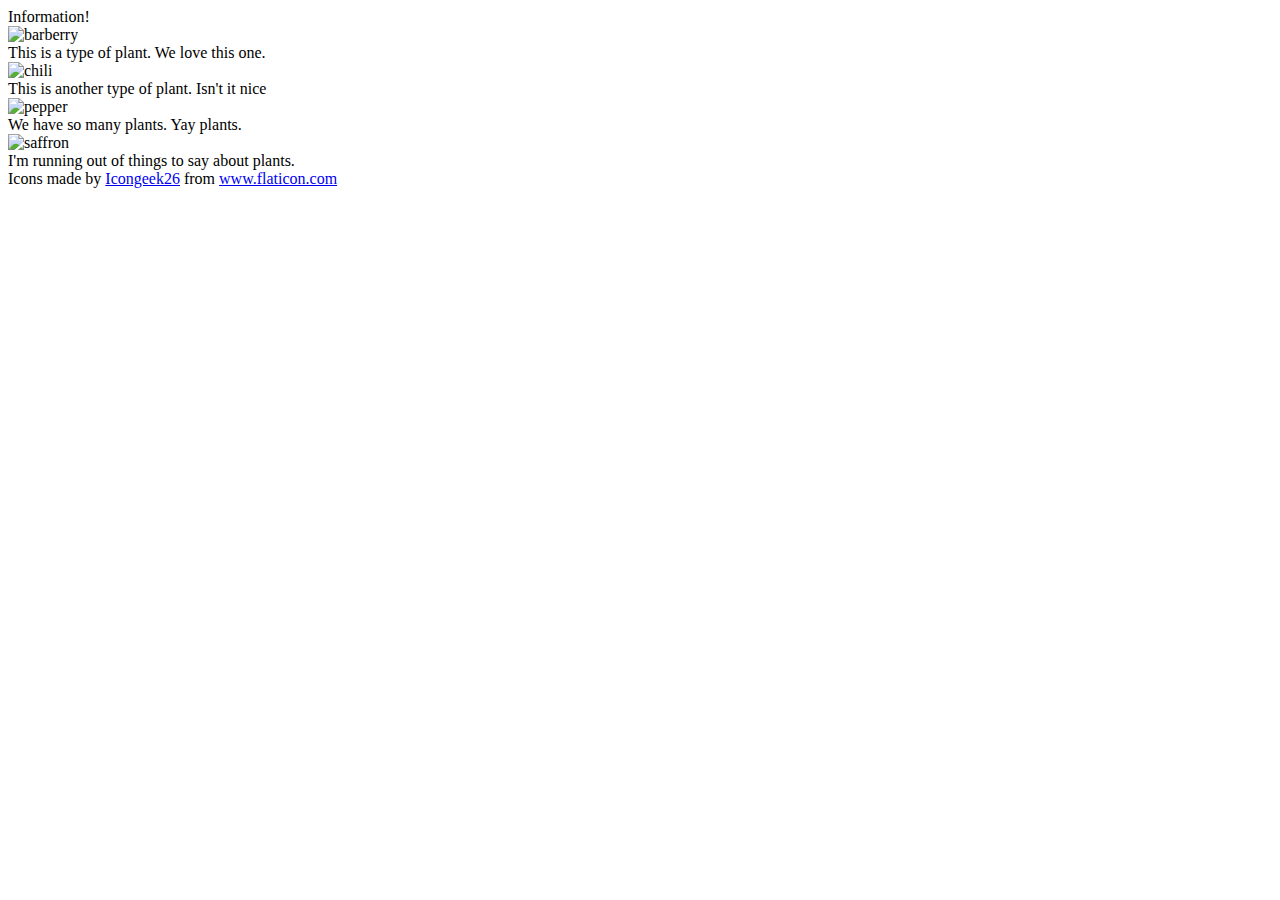
==== flex/04-flex-information/index.html @ 88c2f58f "Add containers to html" ====
<!DOCTYPE html>
<html lang="en">
  <head>
    <meta charset="UTF-8">
    <meta http-equiv="X-UA-Compatible" content="IE=edge">
    <meta name="viewport" content="width=device-width, initial-scale=1.0">
    <title>Information</title>
    <link rel="stylesheet" href="style.css">
  </head>
  <body>
    
    <div class="title">Information!</div>
    <div class="container">
      <div class="item">
        <img src="./images/barberry.png" alt="barberry">
        <div class="text">This is a type of plant. We love this one.</div>
      </div>
      <div class="item2">    
        <img src="./images/chilli.png" alt="chili">
        <div class="text">This is another type of plant. Isn't it nice</div>
      </div>
      <div class="item3">
        <img src="./images/pepper.png" alt="pepper">
        <div class="text">We have so many plants. Yay plants.</div>
      </div>
      <div class="item4">
        <img src="./images/saffron.png" alt="saffron">
        <div class="text">I'm running out of things to say about plants.</div>
      </div>
    </div>    
    <!-- disregard this section, it's here to give attribution to the creator of these icons -->
    <div class="footer">
      <div>Icons made by <a href="https://www.flaticon.com/authors/icongeek26" title="Icongeek26">Icongeek26</a> from <a href="https://www.flaticon.com/" title="Flaticon">www.flaticon.com</a></div>
    </div>
  </body>
</html>
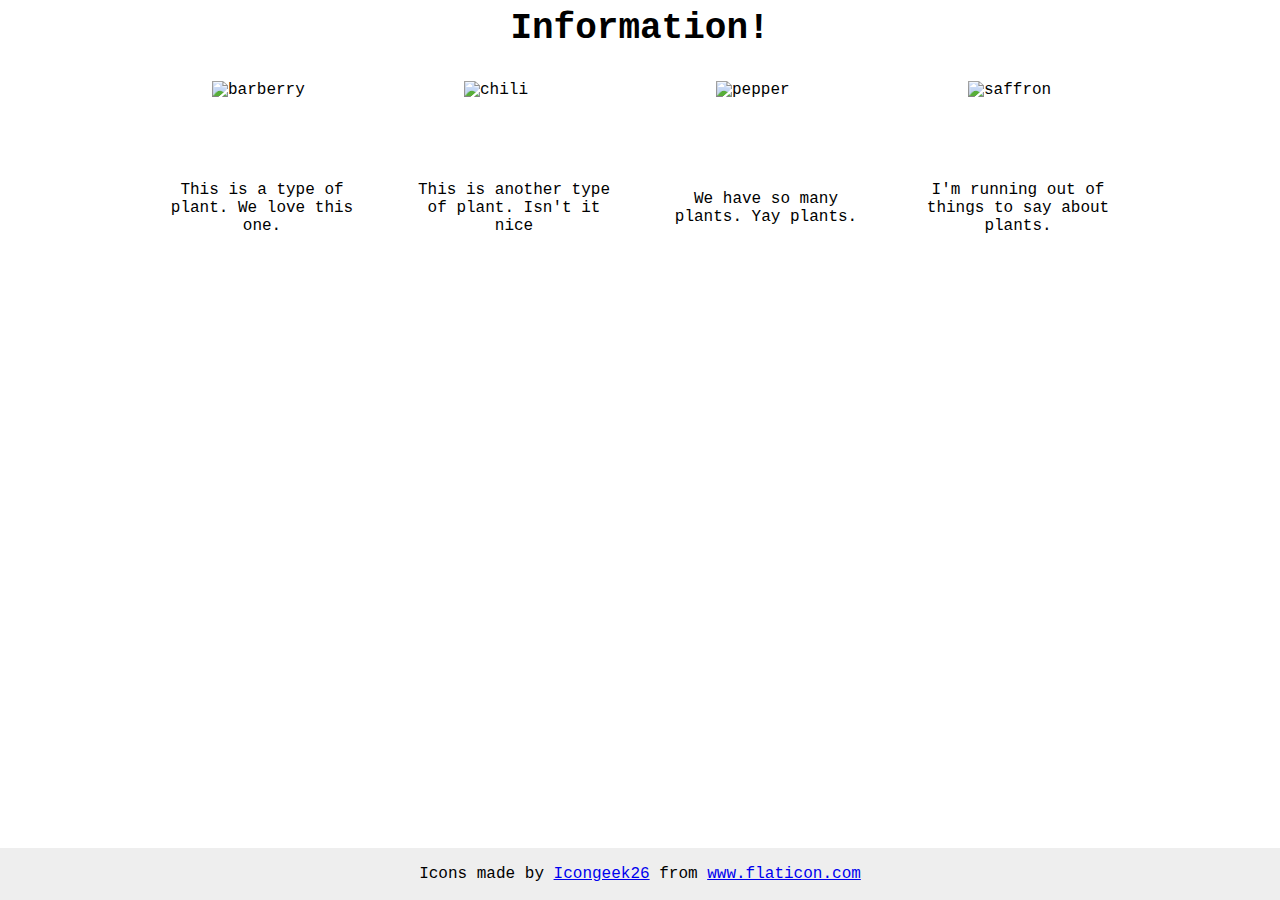
==== commit d0206494: "Add rules for containers, items and text to look like the desired outcome" ====
--- a/flex/04-flex-information/index.html
+++ b/flex/04-flex-information/index.html
@@ -8,26 +8,28 @@
     <link rel="stylesheet" href="style.css">
   </head>
   <body>
-    
-    <div class="title">Information!</div>
     <div class="container">
-      <div class="item">
-        <img src="./images/barberry.png" alt="barberry">
-        <div class="text">This is a type of plant. We love this one.</div>
-      </div>
-      <div class="item2">    
-        <img src="./images/chilli.png" alt="chili">
-        <div class="text">This is another type of plant. Isn't it nice</div>
-      </div>
-      <div class="item3">
-        <img src="./images/pepper.png" alt="pepper">
-        <div class="text">We have so many plants. Yay plants.</div>
-      </div>
-      <div class="item4">
-        <img src="./images/saffron.png" alt="saffron">
-        <div class="text">I'm running out of things to say about plants.</div>
-      </div>
-    </div>    
+      <div class="title">Information!</div>
+    </div> 
+    <div class="container2">
+        <div class="item">
+          <img src="./images/barberry.png" alt="barberry">
+          <div class="text">This is a type of plant. We love this one.</div>
+        </div>
+        <div class="item">    
+          <img src="./images/chilli.png" alt="chili">
+          <div class="text">This is another type of plant. Isn't it nice</div>
+        </div>
+        <div class="item">
+          <img src="./images/pepper.png" alt="pepper">
+          <div class="text">We have so many plants. Yay plants.</div>
+        </div>
+        <div class="item">
+          <img src="./images/saffron.png" alt="saffron">
+          <div class="text">I'm running out of things to say about plants.</div>
+        </div>
+    </div>
+       
     <!-- disregard this section, it's here to give attribution to the creator of these icons -->
     <div class="footer">
       <div>Icons made by <a href="https://www.flaticon.com/authors/icongeek26" title="Icongeek26">Icongeek26</a> from <a href="https://www.flaticon.com/" title="Flaticon">www.flaticon.com</a></div>
--- a/flex/04-flex-information/style.css
+++ b/flex/04-flex-information/style.css
@@ -0,0 +1,53 @@
+body {
+  font-family: 'Courier New', Courier, monospace;
+}
+
+img {
+  width: 100px;
+  height: 100px;
+}
+
+.container {
+  display: flex;
+  justify-content: center;
+}
+
+.container2 {
+  display: flex;
+  justify-content: center;
+  gap: 52px;
+}
+
+.item {
+  width: 200px;
+  display: flex;
+  flex-wrap: wrap;
+  justify-content: center;
+}
+
+.text {
+  text-align: center;
+  display: flex;
+  align-items: flex-start;
+}
+
+
+
+.title {
+  font-size: 36px;
+  font-weight: 900;
+  margin-bottom: 32px;
+}
+
+/* do not edit this footer */
+.footer {
+  position: fixed;
+  bottom: 0;
+  left: 0;
+  right: 0;
+  height: 52px;
+  display: flex;
+  align-items: center;
+  justify-content: center;
+  background: #eee;
+}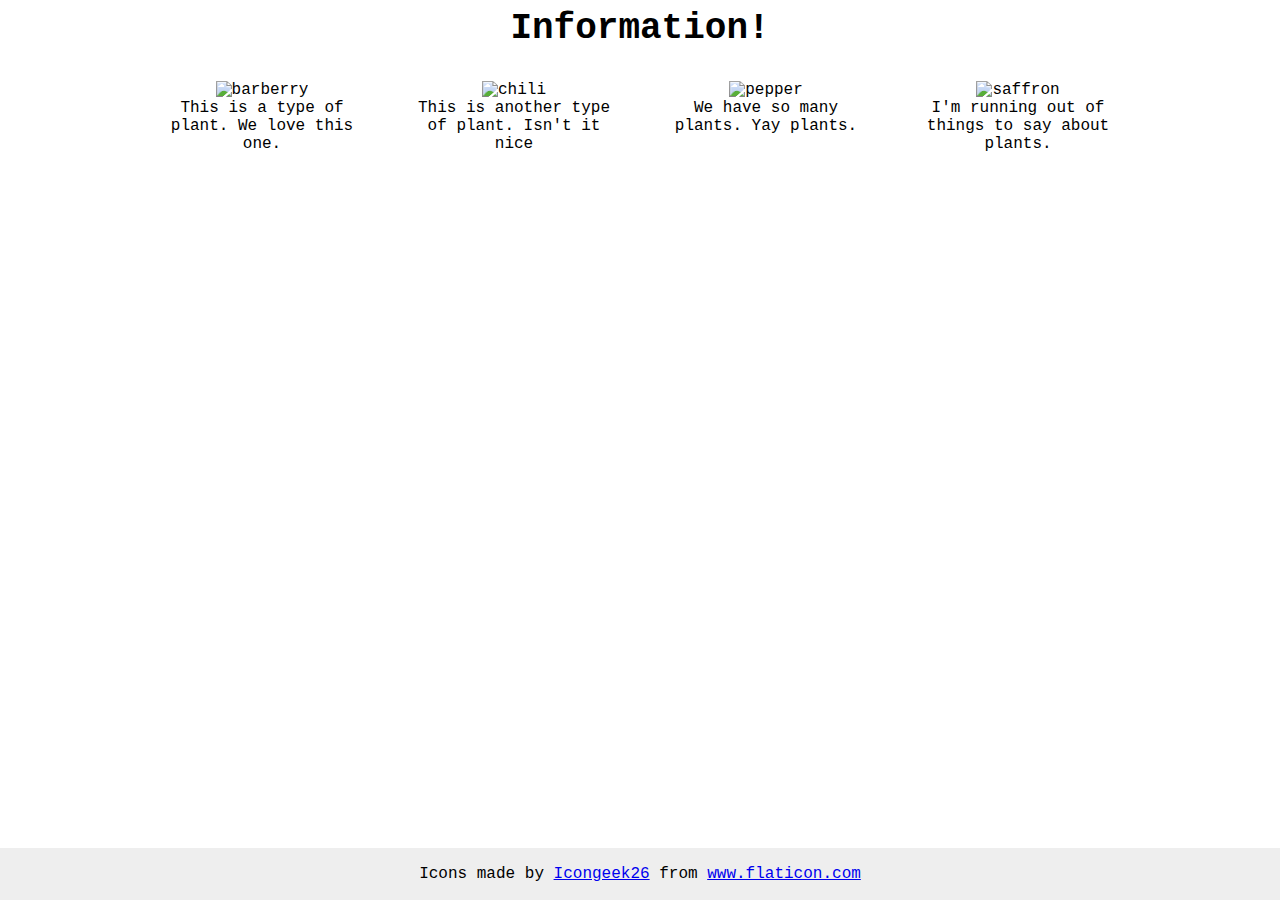
==== commit 6b3a29c9: "Edit to follow solution" ====
--- a/flex/04-flex-information/index.html
+++ b/flex/04-flex-information/index.html
@@ -8,10 +8,9 @@
     <link rel="stylesheet" href="style.css">
   </head>
   <body>
+    <!-- container wasn't necessary -->
+    <div class="title">Information!</div>
     <div class="container">
-      <div class="title">Information!</div>
-    </div> 
-    <div class="container2">
         <div class="item">
           <img src="./images/barberry.png" alt="barberry">
           <div class="text">This is a type of plant. We love this one.</div>
--- a/flex/04-flex-information/style.css
+++ b/flex/04-flex-information/style.css
@@ -1,5 +1,6 @@
 body {
   font-family: 'Courier New', Courier, monospace;
+  text-align: center;
 }
 
 img {
@@ -7,29 +8,19 @@
   height: 100px;
 }
 
+
+
 .container {
-  display: flex;
-  justify-content: center;
-}
-
-.container2 {
   display: flex;
   justify-content: center;
   gap: 52px;
 }
 
 .item {
-  width: 200px;
-  display: flex;
-  flex-wrap: wrap;
-  justify-content: center;
+  max-width: 200px; 
 }
 
-.text {
-  text-align: center;
-  display: flex;
-  align-items: flex-start;
-}
+
 
 
 
